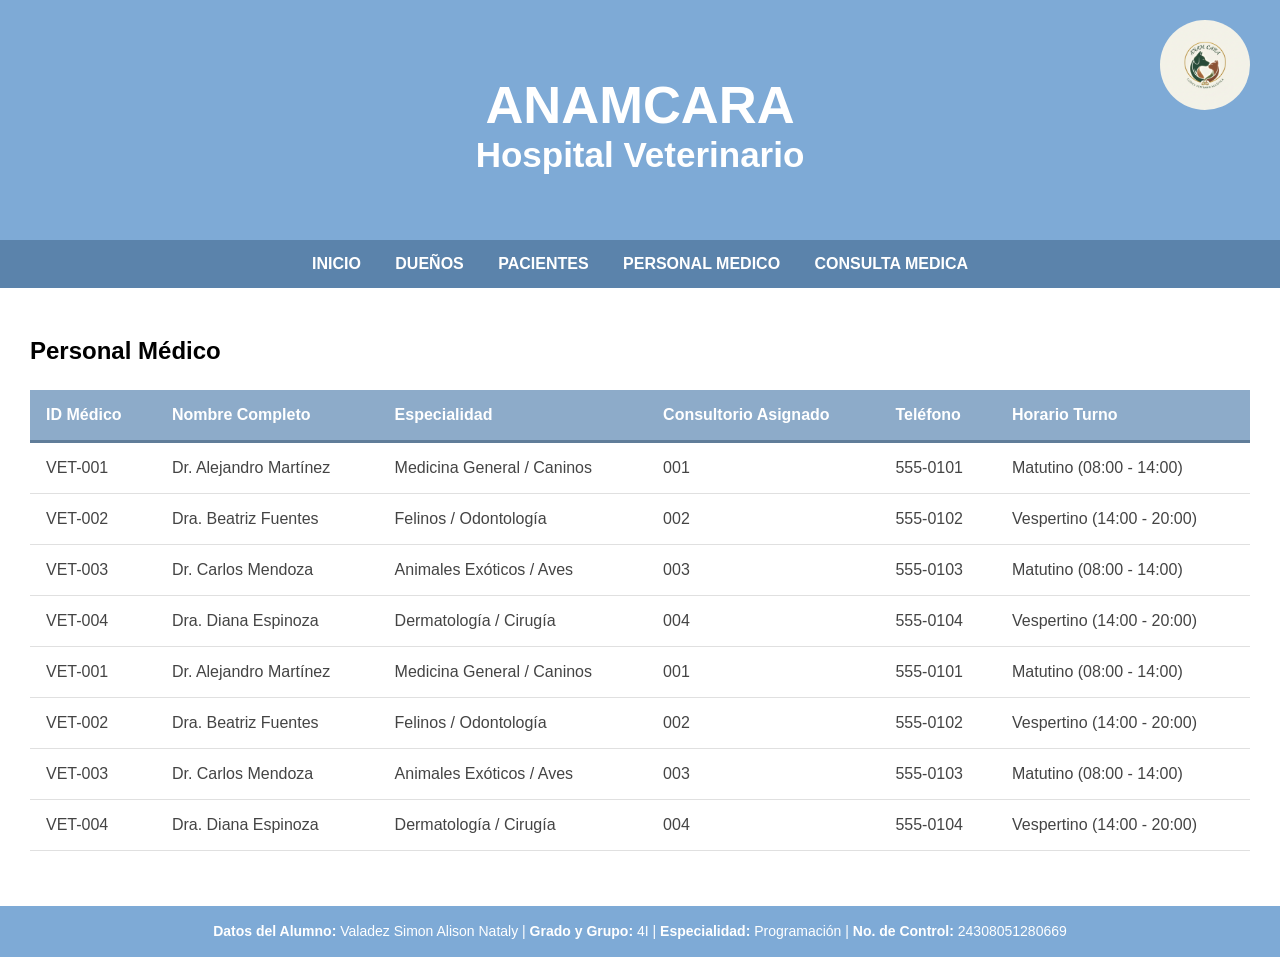
==== personal.html @ 7f84cc3e "Add files via upload Proyecto de página web, sobre un hospital veterinario." ====
<!DOCTYPE html>
<html lang="es">
<head>
<title>VETERINARIA - Personal Médico</title>
<meta charset="utf-8">
<meta name="viewport" content="width=device-width, initial-scale=1">
<link rel="stylesheet" href="estilos.css">
<style>
  header {
    position: relative;
  }
  
  .header-logo {
    position: absolute;
    top: 20px;       
    right: 30px;     
    width: 90px;       
    height: auto;
    border-radius: 50%; 
  }
</style>
</head>
<body>

<header>
  <img src="anamcaraLogo.png" alt="Logo Anamcara" class="header-logo">

  <h2 style="margin-bottom: 0;">ANAMCARA</h2>
  <p style="margin-top: 0;"><strong>Hospital Veterinario</strong></p>
</header>

<section>
  <nav>
    <ul>
      <li><a href="index.html">INICIO</a></li>
      <li><a href="duenos.html">DUEÑOS</a></li>
      <li><a href="pacientes.html">PACIENTES</a></li>
      <li><a href="personal.html">PERSONAL MEDICO</a></li>
      <li><a href="consultas.html">CONSULTA MEDICA</a></li>
    </ul>
  </nav>
  
  <article>
    <section id="Personal">
        <h2>Personal Médico</h2>
        <table>
            <thead>
                <tr>
                    <th>ID Médico</th>
                    <th>Nombre Completo</th>
                    <th>Especialidad</th>
                    <th>Consultorio Asignado</th>
                    <th>Teléfono</th>
                    <th>Horario Turno</th>
                </tr>
            </thead>
            <tbody>
                <tr>
                    <td>VET-001</td>
                    <td>Dr. Alejandro Martínez</td>
                    <td>Medicina General / Caninos</td>
                    <td>001</td>
                    <td>555-0101</td>
                    <td>Matutino (08:00 - 14:00)</td>
                </tr>
                <tr>
                    <td>VET-002</td>
                    <td>Dra. Beatriz Fuentes</td>
                    <td>Felinos / Odontología</td>
                    <td>002</td>
                    <td>555-0102</td>
                    <td>Vespertino (14:00 - 20:00)</td>
                </tr>
                <tr>
                    <td>VET-003</td>
                    <td>Dr. Carlos Mendoza</td>
                    <td>Animales Exóticos / Aves</td>
                    <td>003</td>
                    <td>555-0103</td>
                    <td>Matutino (08:00 - 14:00)</td>
                </tr>
                <tr>
                    <td>VET-004</td>
                    <td>Dra. Diana Espinoza</td>
                    <td>Dermatología / Cirugía</td>
                    <td>004</td>
                    <td>555-0104</td>
                    <td>Vespertino (14:00 - 20:00)</td>
                </tr>
                <tr>
                    <td>VET-001</td>
                    <td>Dr. Alejandro Martínez</td>
                    <td>Medicina General / Caninos</td>
                    <td>001</td>
                    <td>555-0101</td>
                    <td>Matutino (08:00 - 14:00)</td>
                </tr>
                <tr>
                    <td>VET-002</td>
                    <td>Dra. Beatriz Fuentes</td>
                    <td>Felinos / Odontología</td>
                    <td>002</td>
                    <td>555-0102</td>
                    <td>Vespertino (14:00 - 20:00)</td>
                </tr>
                <tr>
                    <td>VET-003</td>
                    <td>Dr. Carlos Mendoza</td>
                    <td>Animales Exóticos / Aves</td>
                    <td>003</td>
                    <td>555-0103</td>
                    <td>Matutino (08:00 - 14:00)</td>
                </tr>
                <tr>
                    <td>VET-004</td>
                    <td>Dra. Diana Espinoza</td>
                    <td>Dermatología / Cirugía</td>
                    <td>004</td>
                    <td>555-0104</td>
                    <td>Vespertino (14:00 - 20:00)</td>
                </tr>
            </tbody>
        </table>
    </section>
  </article>
</section>

<footer>
  <div class="footer-content">
    <strong>Datos del Alumno:</strong> Valadez Simon Alison Nataly | 
    <strong>Grado y Grupo:</strong> 4I | 
    <strong>Especialidad:</strong> Programación | 
    <strong>No. de Control:</strong> 24308051280669
  </div>
</footer>

</body>
</html>
---- estilos.css ----
* {
  box-sizing: border-box;
}

body {
  font-family: Arial, Helvetica, sans-serif;
  margin: 0;
}

header {
  background-color: #7eaad6;
  padding: 30px;
  text-align: center;
  font-size: 35px;
  color: white;
}

/* === BARRA DE NAVEGACIÓN HORIZONTAL === */
nav {
  background: #5b83ab;
  padding: 15px;
  text-align: center;
}

nav ul {
  list-style-type: none;
  padding: 0;
  margin: 0;
}

nav ul li {
  display: inline-block;
  margin: 0 15px;
}

nav ul li a {
  text-decoration: none;
  color: #ffffff;
  font-weight: bold;
}

nav ul li a:hover {
  color: #000;
}

/* === CONTENIDO PRINCIPAL === */
article {
  padding: 30px;
  width: 100%;
  background-color: #ffffff;
}

/* === ESTILO DE LA TABLA === */
table {
  width: 100%;
  border-collapse: collapse;
  margin: 25px 0;
}

th {
  background-color: #8dabc9;
  color: white;
  padding: 16px;
  text-align: left;
  font-weight: bold;
  border-bottom: 3px solid #607d99;
}

td {
  padding: 16px;
  text-align: left;
  border-bottom: 1px solid #e0e0e0;
  color: #444;
}

tr:hover {
  background-color: #f5f5f5;
}

footer {
  background-color: #7eaad6;
  padding: 15px;
  text-align: center;
  color: white;
  font-size: 14px;
}

.footer-content {
  max-width: 1000px;
  margin: 0 auto;
  line-height: 1.5;
}

/* === RESPONSIVE === */
@media (max-width: 600px) {
  nav ul li {
    display: block;
    margin: 10px 0;
  }
}
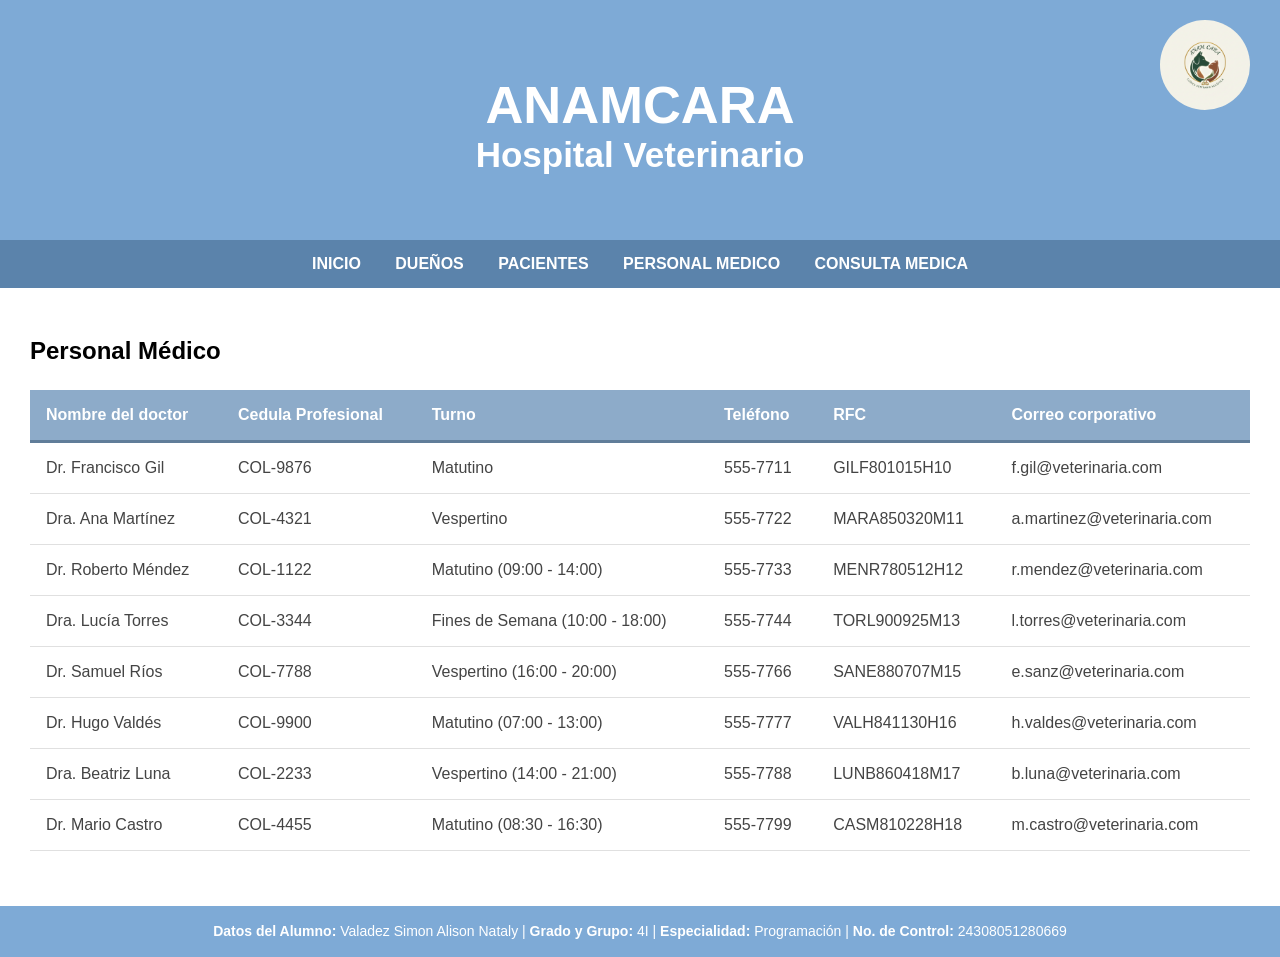
==== commit a0518f4f: "Add files via upload" ====
--- a/personal.html
+++ b/personal.html
@@ -7,14 +7,14 @@
 <link rel="stylesheet" href="estilos.css">
 <style>
   header {
-    position: relative;
+    position: relative; 
   }
   
   .header-logo {
     position: absolute;
-    top: 20px;       
-    right: 30px;     
-    width: 90px;       
+    top: 20px;  
+    right: 30px;  
+    width: 90px;   
     height: auto;
     border-radius: 50%; 
   }
@@ -46,78 +46,78 @@
         <table>
             <thead>
                 <tr>
-                    <th>ID Médico</th>
-                    <th>Nombre Completo</th>
-                    <th>Especialidad</th>
-                    <th>Consultorio Asignado</th>
+                    <th>Nombre del doctor</th>
+                    <th>Cedula Profesional</th>
+                    <th>Turno</th>
                     <th>Teléfono</th>
-                    <th>Horario Turno</th>
+                    <th>RFC</th>
+                    <th>Correo corporativo</th>
                 </tr>
             </thead>
             <tbody>
                 <tr>
-                    <td>VET-001</td>
-                    <td>Dr. Alejandro Martínez</td>
-                    <td>Medicina General / Caninos</td>
-                    <td>001</td>
-                    <td>555-0101</td>
-                    <td>Matutino (08:00 - 14:00)</td>
+                    <td>Dr. Francisco Gil</td>
+                    <td>COL-9876</td>
+                    <td>Matutino</td>
+                    <td>555-7711</td>
+                    <td>GILF801015H10</td>
+                    <td>f.gil@veterinaria.com</td>
                 </tr>
                 <tr>
-                    <td>VET-002</td>
-                    <td>Dra. Beatriz Fuentes</td>
-                    <td>Felinos / Odontología</td>
-                    <td>002</td>
-                    <td>555-0102</td>
-                    <td>Vespertino (14:00 - 20:00)</td>
+                    <td>Dra. Ana Martínez</td>
+                    <td>COL-4321</td>
+                    <td>Vespertino</td>
+                    <td>555-7722</td>
+                    <td>MARA850320M11</td>
+                    <td>a.martinez@veterinaria.com</td>
                 </tr>
                 <tr>
-                    <td>VET-003</td>
-                    <td>Dr. Carlos Mendoza</td>
-                    <td>Animales Exóticos / Aves</td>
-                    <td>003</td>
-                    <td>555-0103</td>
-                    <td>Matutino (08:00 - 14:00)</td>
+                    <td>Dr. Roberto Méndez</td>
+                    <td>COL-1122</td>
+                    <td>Matutino (09:00 - 14:00)</td>
+                    <td>555-7733</td>
+                    <td>MENR780512H12</td>
+                    <td>r.mendez@veterinaria.com</td>
                 </tr>
                 <tr>
-                    <td>VET-004</td>
-                    <td>Dra. Diana Espinoza</td>
-                    <td>Dermatología / Cirugía</td>
-                    <td>004</td>
-                    <td>555-0104</td>
-                    <td>Vespertino (14:00 - 20:00)</td>
+                    <td>Dra. Lucía Torres</td>
+                    <td>COL-3344</td>
+                    <td>Fines de Semana (10:00 - 18:00)</td>
+                    <td>555-7744</td>
+                    <td>TORL900925M13</td>
+                    <td>l.torres@veterinaria.com</td>
                 </tr>
                 <tr>
-                    <td>VET-001</td>
-                    <td>Dr. Alejandro Martínez</td>
-                    <td>Medicina General / Caninos</td>
-                    <td>001</td>
-                    <td>555-0101</td>
-                    <td>Matutino (08:00 - 14:00)</td>
+                    <td>Dr. Samuel Ríos</td>
+                    <td>COL-7788</td>
+                    <td>Vespertino (16:00 - 20:00)</td>
+                    <td>555-7766</td>
+                    <td>SANE880707M15</td>
+                    <td>e.sanz@veterinaria.com</td>
                 </tr>
                 <tr>
-                    <td>VET-002</td>
-                    <td>Dra. Beatriz Fuentes</td>
-                    <td>Felinos / Odontología</td>
-                    <td>002</td>
-                    <td>555-0102</td>
-                    <td>Vespertino (14:00 - 20:00)</td>
+                    <td>Dr. Hugo Valdés</td>
+                    <td>COL-9900</td>
+                    <td>Matutino (07:00 - 13:00)</td>
+                    <td>555-7777</td>
+                    <td>VALH841130H16</td>
+                    <td>h.valdes@veterinaria.com</td>
                 </tr>
                 <tr>
-                    <td>VET-003</td>
-                    <td>Dr. Carlos Mendoza</td>
-                    <td>Animales Exóticos / Aves</td>
-                    <td>003</td>
-                    <td>555-0103</td>
-                    <td>Matutino (08:00 - 14:00)</td>
+                    <td>Dra. Beatriz Luna</td>
+                    <td>COL-2233</td>
+                    <td>Vespertino (14:00 - 21:00)</td>
+                    <td>555-7788</td>
+                    <td>LUNB860418M17</td>
+                    <td>b.luna@veterinaria.com</td>
                 </tr>
                 <tr>
-                    <td>VET-004</td>
-                    <td>Dra. Diana Espinoza</td>
-                    <td>Dermatología / Cirugía</td>
-                    <td>004</td>
-                    <td>555-0104</td>
-                    <td>Vespertino (14:00 - 20:00)</td>
+                    <td>Dr. Mario Castro</td>
+                    <td>COL-4455</td>
+                    <td>Matutino (08:30 - 16:30)</td>
+                    <td>555-7799</td>
+                    <td>CASM810228H18</td>
+                    <td>m.castro@veterinaria.com</td>
                 </tr>
             </tbody>
         </table>
